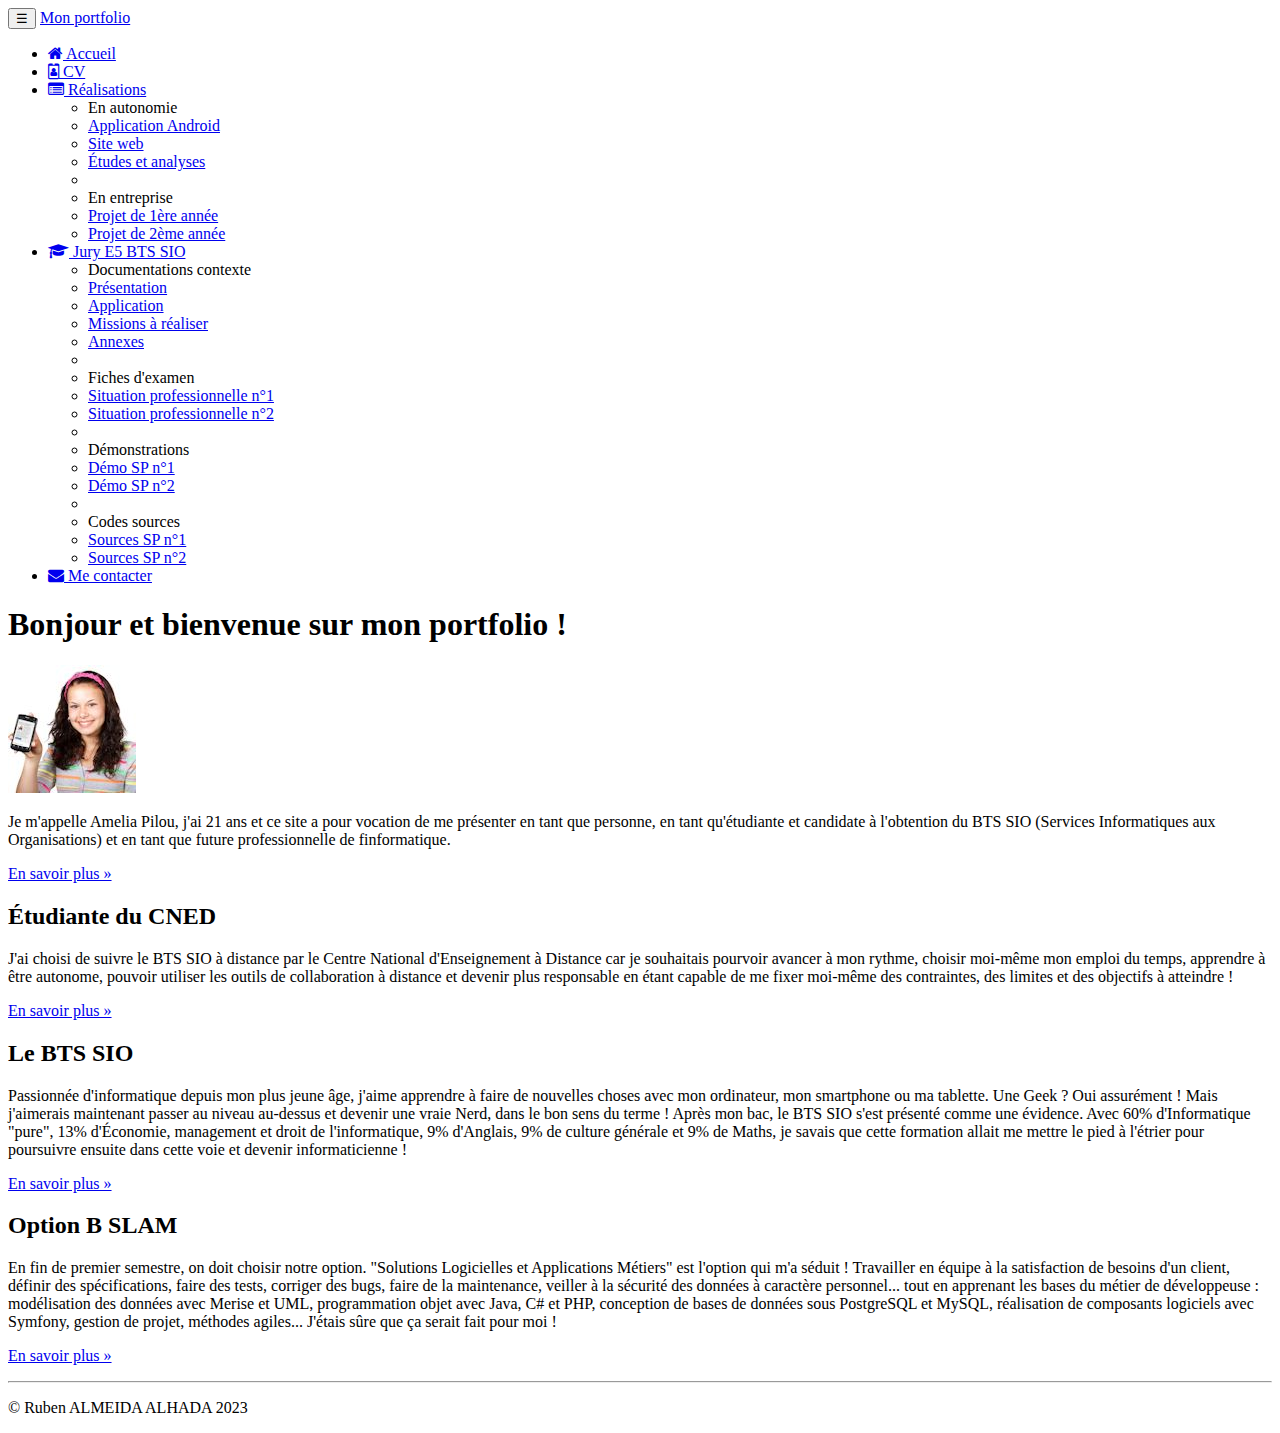
==== index.html @ 6b226055 "Contenue principal de la page Accueil ajouter Task #8 - Ajouter le contenu principal de la page d'Ac" ====
<!doctype html>
<html lang="fr-FR">
    <head>
        <!-- Required meta tags -->
        <meta charset="utf-8">
        <meta name="viewport" content="width=device-width, initial-scale=1, shrink-to-fit=no">
        <meta name="description" content="Portfolio de Ruben ALMEIDA ALHADA - BTS SIO">
        <meta name="author" content =" Ruben ALMEIDA ALHADA">
        <link rel="icon" href="favicon.ico">
        <!-- Bootstrap CSS -->
        <link rel="stylesheet" href="https://cdn.jsdelivr.net/npm/bootstrap@4.6.2/dist/css/bootstrap.min.css" integrity="sha384-xOolHFLEh07PJGoPkLv1IbcEPTNtaed2xpHsD9ESMhqIYd0nLMwNLD69Npy4HI+N" crossorigin="anonymous">
        <link href="https://maxcdn.bootstrapcdn.com/font-awesome/4.7.0/css/font-awesome.min.css" rel="stylesheet">
        <!-- JavaScript-->
        <script src="https://code.jquery.com/jquery-3.4.1.slim.min.js" integrity="sha384-J6qa4849blE2+poT4WnyKhv5vZF5SrPo0iEjwBvKU7imGFAV0wwj1yYfoRSJoZ+n" crossorigin="anonymous"></script>
        <script src="https://cdn.jsdelivr.net/npm/popper.js@1.16.0/dist/umd/popper.min.js" integrity="sha384-Q6E9RHvbIyZFJoft+2mJbHaEWldlvI9IOYy5n3zV9zzTtmI3UksdQRVvoxMfooAo" crossorigin="anonymous"></script>
        <script src="https://cdn.jsdelivr.net/npm/bootstrap@4.4.1/dist/js/bootstrap.min.js" integrity="sha384-wfSDF2E50Y2D1uUdj0O3uMBJnjuUD4Ih7YwaYd1iqfktj0Uod8GCExl3Og8ifwB6" crossorigin="anonymous"></script>
        <title>Portfolio de Ruben ALMEIDA ALHDADA (BTS SIO )</title>
    </head>
    <body>
        <nav class="navbar navbar-dark bg-dark fixed-top navbar-expand-md">
            <div class="container">
                <button type="button" class="navbar-toggler" data-toggle="collapse"
                        data-target="#navbar" aria-controls="navbar">
                    <span class="sr-only">Navigation raccourcie</span>☰
                </button>
                <a class="navbar-brand" href="#">Mon portfolio</a>
                <div id="navbar" class="navbar-collapse collapse">
                    <ul class="nav navbar-nav">

                        <!---------------------------------------------------Bouton Accueil ----------------------------------------------->

                        <li class="active nav-item">
                            <a href="index.html" class="nav-link">
                                <span class="fa fa-home"></span> Accueil
                            </a>
                        </li>

                        <!-------------------------------------------- Bouton "CV" -------------------------------------------------------------------->

                        <li class="nav-item">
                            <a href="pages/cv.html" class="nav-link">
                                <span class="fa fa-id-badge"></span> CV
                            </a>
                        </li>

                        <!---------------------------------------Bouton "Déroulant Réalisation" --------------------------------------------------------->

                        <li class="dropdown nav-item">
                            <a href="#" class="dropdown-toggle nav-link"
                               data-toggle="dropdown" role="button">
                                <span class="fa fa-list-alt"></span> Réalisations <span class="caret"></span>
                            </a>
                            <ul class="dropdown-menu" role="menu">
                                <li role="presentation" class="dropdown-header dropdown-item">
                                    En autonomie</li>
                                <li role="presentation" class="dropdown-item">
                                    <a role="menuitem" href="#">Application Android</a>
                                </li>
                                <li role="presentation" class="dropdown-item">
                                    <a role="menuitem" href="#">Site web</a>
                                </li>
                                <li role="presentation" class="dropdown-item">
                                    <a role="menuitem" href="#">Études et analyses</a>
                                </li>
                                <li role="presentation" class="dropdown-divider"></li>
                                <li role="presentation" class="dropdown-header dropdown-item">
                                    En entreprise</li>
                                <li role="presentation" class="dropdown-item">
                                    <a role="menuitem" href="#">Projet de 1ère année</a>
                                </li>
                                <li role="presentation" class="dropdown-item">
                                    <a role="menuitem" href="#">Projet de 2ème année</a>
                                </li>
                            </ul>
                        </li>

                        <!--------------------------------------------------- Bouton Déroulant "Jury E5 BTS SIO" --------------------------------------------------------------------->

                        <li class="dropdown nav-item">
                            <a href="#" class="dropdown-toggle nav-link"
                               data-toggle="dropdown" role="button">
                                <span class="fa fa-graduation-cap"></span>
                                Jury E5 BTS SIO
                                <span class="caret"></span>
                            </a>
                            <ul class="dropdown-menu" role="menu">
                                <li class="dropdown-header dropdown-item" role="presentation">
                                    Documentations contexte</li>
                                <li role="presentation" class="dropdown-item">
                                    <a role="menuitem" href="#">Présentation</a></li>
                                <li role="presentation" class="dropdown-item">
                                    <a role="menuitem" href="#">Application</a></li>
                                <li role="presentation" class="dropdown-item">
                                    <a role="menuitem" href="#">Missions à réaliser</a></li>
                                <li role="presentation" class="dropdown-item">
                                    <a role="menuitem" href="#">Annexes</a></li>
                                <li role="presentation" class="dropdown-divider"></li>
                                <li role="presentation" class="dropdown-header dropdown-item">
                                    Fiches d'examen</li>
                                <li role="presentation" class="dropdown-item">
                                    <a role="menuitem" href="#">Situation professionnelle n°1</a></li>
                                <li role="presentation" class="dropdown-item">
                                    <a role="menuitem" href="#">Situation professionnelle n°2</a></li>
                                <li role="presentation" class="dropdown-divider"></li>
                                <li role="presentation" class="dropdown-header dropdown-item">
                                    Démonstrations</li>
                                <li role="presentation" class="dropdown-item">
                                    <a role="menuitem" href="#">Démo SP n°1</a></li>
                                <li role="presentation" class="dropdown-item">
                                    <a role="menuitem" href="#">Démo SP n°2</a></li>
                                <li role="presentation" class="dropdown-divider"></li>
                                <li role="presentation" class="dropdown-header dropdown-item">
                                    Codes sources</li>
                                <li role="presentation" class="dropdown-item">
                                    <a role="menuitem" href="#">Sources SP n°1</a></li>
                                <li role="presentation" class="dropdown-item">
                                    <a role="menuitem" href="#">Sources SP n°2</a></li>
                            </ul>
                        </li>

                        <!-- Bouton "Contact" -->

                        <li class="nav-item">
                            <a href="#" class="nav-link"><span class="fa fa-envelope"></span>
                                Me contacter
                            </a>
                        </li>
                    </ul>
                </div>
            </div>
        </nav>

        <!------------------------------------------------ Contenu principal ------------------------------------------------>
        
        <div class="jumbotron">
            <h1>Bonjour et bienvenue sur mon portfolio ! </h1> 
            <div class="row">
                <div class="col-lg-1">
                    <img src="images/AmeliaPilou.jpg" class="img-thumbnail" alt="Photo de Amélia Pilou souriant tenant un teléphone dans sa main droite en regardant la caméra"> 
                </div>
                <div class="col-lg-7">
                    <p>Je m'appelle Amelia Pilou, j'ai 21 ans et ce site a pour vocation de me présenter en tant que personne, en
                        tant qu'étudiante et candidate à l'obtention du BTS SIO (Services Informatiques aux Organisations) et en tant
                        que future professionnelle de finformatique.
                    </p>
                    <p><a class="btn btn-primary" href="#" target="_blank"
                          role="button">En savoir plus »</a>
                    </p>
                </div>
                <div class="col-lg-4">

                </div>
            </div>
        </div>   

        <!------------------------------------------------------------ Pied de page  ------------------------------------------------------------------------------------------------->

        <footer>
            <div class="container">
                <div class="row">
                    <div class="col-lg-4">
                        <h2>Étudiante du CNED</h2>
                        <p>J'ai choisi de suivre le BTS SIO à distance par le Centre National
                            d'Enseignement à Distance car je souhaitais pourvoir avancer à mon rythme,
                            choisir moi-même mon emploi du temps, apprendre à être autonome, pouvoir
                            utiliser les outils de collaboration à distance et devenir plus responsable en
                            étant capable de me fixer moi-même des contraintes, des limites et des
                            objectifs à atteindre !
                        </p>
                        <p><a class="btn btn-secondary" href="http://www.cned.fr" target="_blank"
                              role="button">En savoir plus »</a>
                        </p>
                    </div>
                    <div class="col-lg-4">
                        <h2>Le BTS SIO</h2>
                        <p>Passionnée d'informatique depuis mon plus jeune âge, j'aime apprendre à faire
                            de nouvelles choses avec mon ordinateur, mon smartphone ou ma tablette. Une
                            Geek ? Oui assurément ! Mais j'aimerais maintenant passer au niveau au-dessus
                            et devenir une vraie Nerd, dans le bon sens du terme ! Après mon bac, le BTS
                            SIO s'est présenté comme une évidence. Avec 60% d'Informatique "pure", 13%
                            d'Économie, management et droit de l'informatique, 9% d'Anglais, 9% de culture
                            générale et 9% de Maths, je savais que cette formation allait me mettre le
                            pied à l'étrier pour poursuivre ensuite dans cette voie et devenir
                            informaticienne !
                        </p>
                        <p><a class="btn btn-secondary" href="https://fr.wikipedia.org/wiki/Brevet_de_technicien_supérieur_-_Services_informatiques_aux_organisations" target="_blank" 
                              role="button">En savoir plus »</a>
                        </p>
                    </div>
                    <div class="col-lg-4">
                        <h2>Option B SLAM</h2>
                        <p>En fin de premier semestre, on doit choisir notre option. "Solutions
                            Logicielles et Applications Métiers" est l'option qui m'a séduit&nbsp;!
                            Travailler en équipe à la satisfaction de besoins d'un client, définir des
                            spécifications, faire des tests, corriger des bugs, faire de la maintenance,
                            veiller à la sécurité des données à caractère personnel... tout en apprenant
                            les bases du métier de développeuse : modélisation des données
                            avec Merise et UML, programmation objet avec Java, C# et PHP, conception
                            de bases de données sous PostgreSQL et MySQL, réalisation de
                            composants logiciels avec Symfony, gestion de projet, méthodes agiles...
                            J'étais sûre que ça serait fait pour moi !
                        </p>
                        <p><a class="btn btn-secondary" href="https://www.onisep.fr/Ressources/Univers-Formation/Formations/Post-bac/bts-services-informatiques-aux-organisations-option-b-solutions-logicielles-et-applications-metiers" target="_blank" 
                              role="button">En savoir plus »</a>
                        </p>
                    </div>
                </div>

                <hr>
                <p class="text-center" id="copyright">© Ruben ALMEIDA ALHADA 2023</p>
            </div>
        </footer>
    </body>
</html>
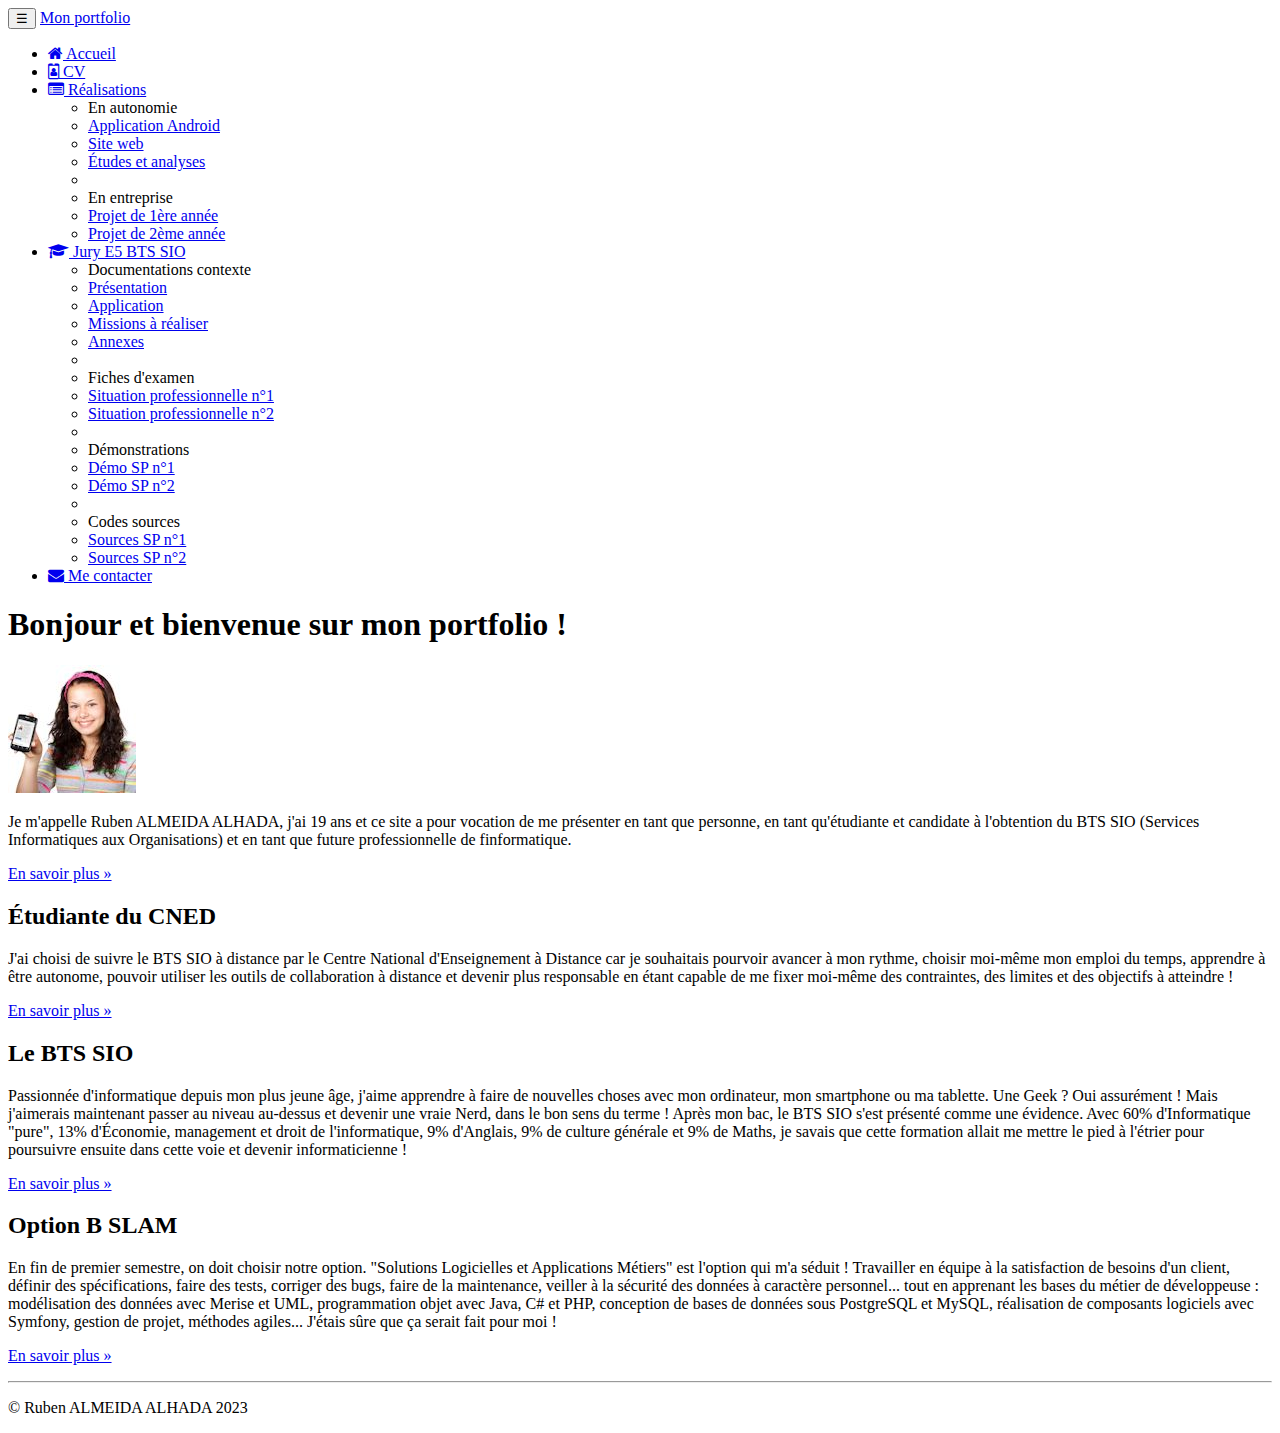
==== commit cdeb7086: "Index.html fixed test" ====
--- a/index.html
+++ b/index.html
@@ -1,4 +1,4 @@
-<!doctype html>
+<!DOCTYPE html>
 <html lang="fr-FR">
     <head>
         <!-- Required meta tags -->
@@ -54,7 +54,7 @@
                                 <li role="presentation" class="dropdown-header dropdown-item">
                                     En autonomie</li>
                                 <li role="presentation" class="dropdown-item">
-                                    <a role="menuitem" href="#">Application Android</a>
+                                    <a role="menuitem" href="pages/appliandroid.html">Application Android</a>
                                 </li>
                                 <li role="presentation" class="dropdown-item">
                                     <a role="menuitem" href="#">Site web</a>
@@ -139,7 +139,7 @@
                     <img src="images/AmeliaPilou.jpg" class="img-thumbnail" alt="Photo de Amélia Pilou souriant tenant un teléphone dans sa main droite en regardant la caméra"> 
                 </div>
                 <div class="col-lg-7">
-                    <p>Je m'appelle Amelia Pilou, j'ai 21 ans et ce site a pour vocation de me présenter en tant que personne, en
+                    <p>Je m'appelle Ruben ALMEIDA ALHADA, j'ai 19 ans et ce site a pour vocation de me présenter en tant que personne, en
                         tant qu'étudiante et candidate à l'obtention du BTS SIO (Services Informatiques aux Organisations) et en tant
                         que future professionnelle de finformatique.
                     </p>
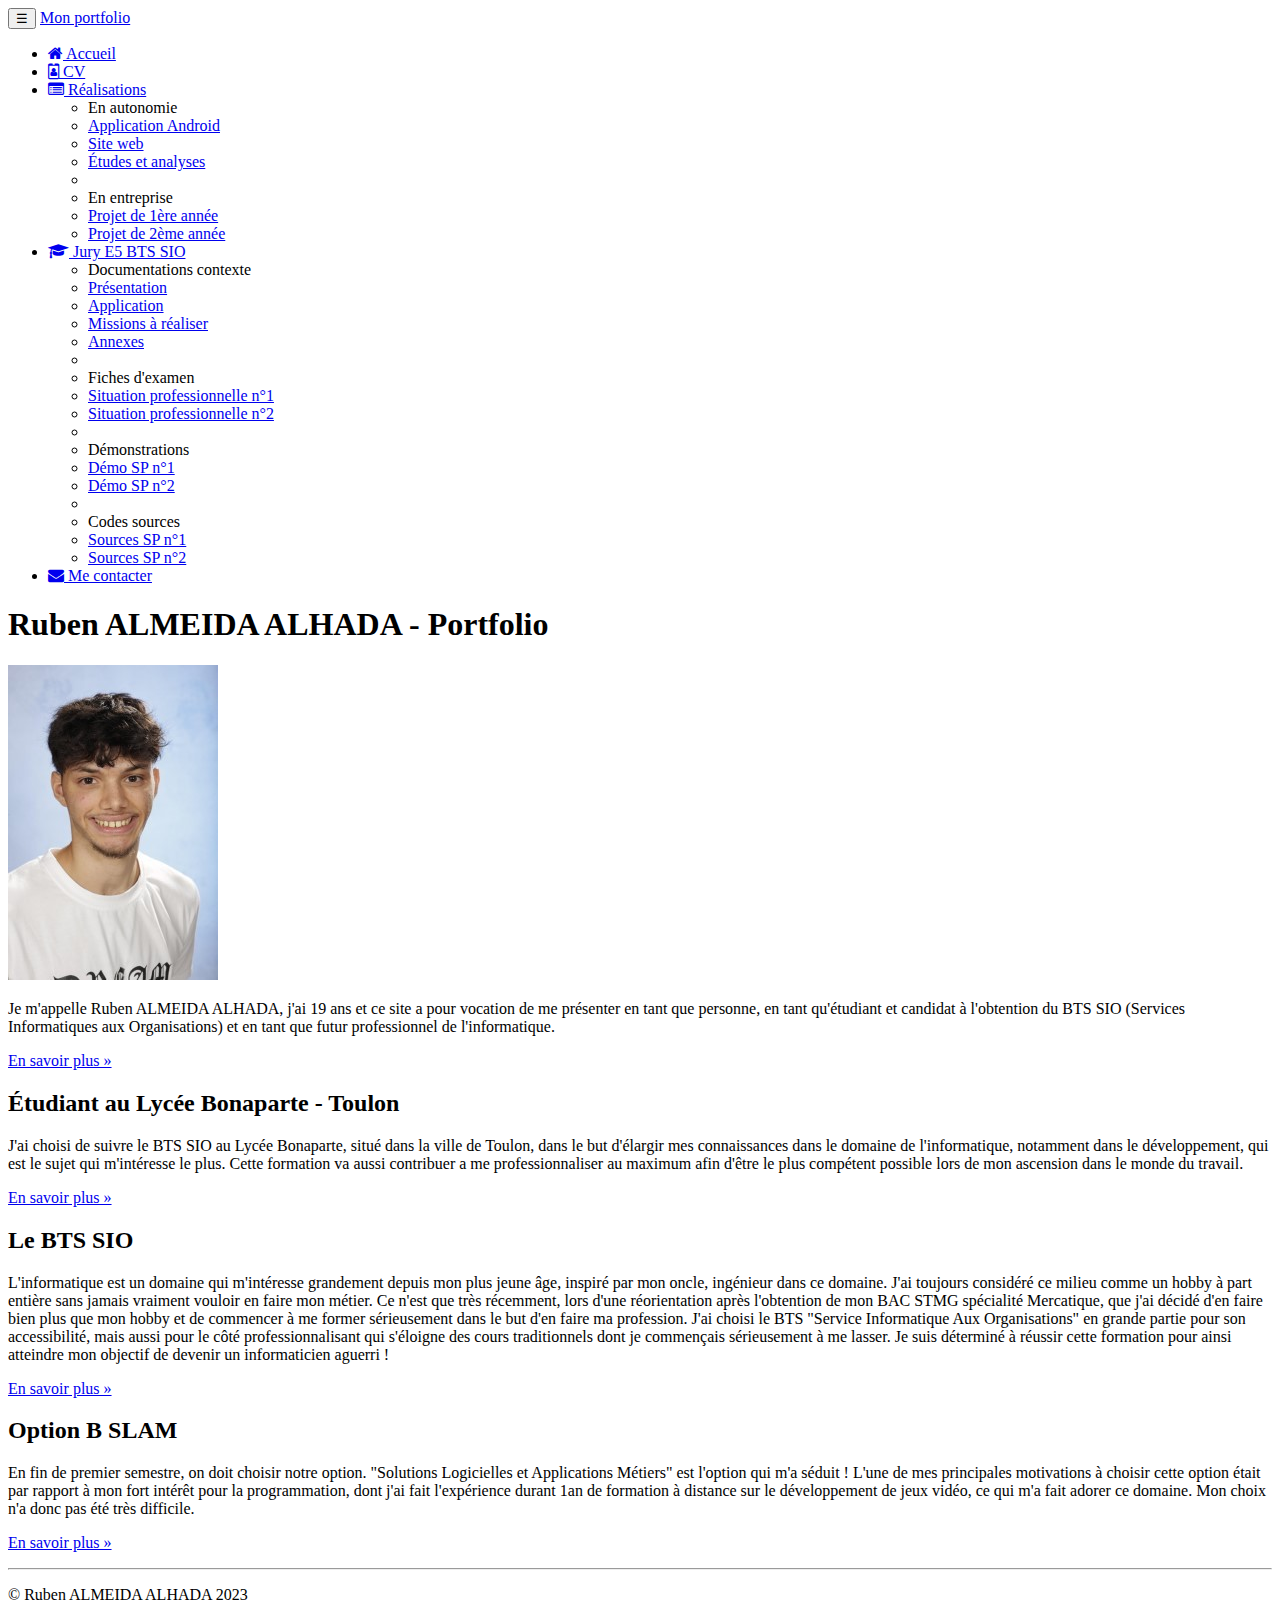
==== commit e2098582: "Adaptation de la page index + rajout de la photo dans index et cv" ====
--- a/index.html
+++ b/index.html
@@ -131,17 +131,17 @@
         </nav>
 
         <!------------------------------------------------ Contenu principal ------------------------------------------------>
-        
+
         <div class="jumbotron">
-            <h1>Bonjour et bienvenue sur mon portfolio ! </h1> 
+            <h1>Ruben ALMEIDA ALHADA - Portfolio </h1> 
             <div class="row">
                 <div class="col-lg-1">
-                    <img src="images/AmeliaPilou.jpg" class="img-thumbnail" alt="Photo de Amélia Pilou souriant tenant un teléphone dans sa main droite en regardant la caméra"> 
+                    <img src="images/ruben.jpg" class="img-thumbnail" alt="Photo de Ruben ALMEIDA ALHADA souriant"> 
                 </div>
                 <div class="col-lg-7">
                     <p>Je m'appelle Ruben ALMEIDA ALHADA, j'ai 19 ans et ce site a pour vocation de me présenter en tant que personne, en
-                        tant qu'étudiante et candidate à l'obtention du BTS SIO (Services Informatiques aux Organisations) et en tant
-                        que future professionnelle de finformatique.
+                        tant qu'étudiant et candidat à l'obtention du BTS SIO (Services Informatiques aux Organisations) et en tant
+                        que futur professionnel de l'informatique.
                     </p>
                     <p><a class="btn btn-primary" href="#" target="_blank"
                           role="button">En savoir plus »</a>
@@ -159,29 +159,28 @@
             <div class="container">
                 <div class="row">
                     <div class="col-lg-4">
-                        <h2>Étudiante du CNED</h2>
-                        <p>J'ai choisi de suivre le BTS SIO à distance par le Centre National
-                            d'Enseignement à Distance car je souhaitais pourvoir avancer à mon rythme,
-                            choisir moi-même mon emploi du temps, apprendre à être autonome, pouvoir
-                            utiliser les outils de collaboration à distance et devenir plus responsable en
-                            étant capable de me fixer moi-même des contraintes, des limites et des
-                            objectifs à atteindre !
-                        </p>
-                        <p><a class="btn btn-secondary" href="http://www.cned.fr" target="_blank"
+                        <h2>Étudiant au Lycée Bonaparte - Toulon</h2>
+                        <p>J'ai choisi de suivre le BTS SIO au Lycée Bonaparte, situé dans la ville de Toulon, 
+                            dans le but d'élargir mes connaissances dans le domaine de l'informatique, 
+                            notamment dans le développement, qui est le sujet qui m'intéresse le plus.
+                            Cette formation va aussi contribuer a me professionnaliser au maximum 
+                            afin d'être le plus compétent possible lors de mon ascension dans le monde du travail.
+
+                        </p>
+                        <p><a class="btn btn-secondary" href="https://bts-sio.lyc-bonaparte.fr/" target="_blank"
                               role="button">En savoir plus »</a>
                         </p>
                     </div>
                     <div class="col-lg-4">
                         <h2>Le BTS SIO</h2>
-                        <p>Passionnée d'informatique depuis mon plus jeune âge, j'aime apprendre à faire
-                            de nouvelles choses avec mon ordinateur, mon smartphone ou ma tablette. Une
-                            Geek ? Oui assurément ! Mais j'aimerais maintenant passer au niveau au-dessus
-                            et devenir une vraie Nerd, dans le bon sens du terme ! Après mon bac, le BTS
-                            SIO s'est présenté comme une évidence. Avec 60% d'Informatique "pure", 13%
-                            d'Économie, management et droit de l'informatique, 9% d'Anglais, 9% de culture
-                            générale et 9% de Maths, je savais que cette formation allait me mettre le
-                            pied à l'étrier pour poursuivre ensuite dans cette voie et devenir
-                            informaticienne !
+                        <p>L'informatique est un domaine qui m'intéresse grandement depuis mon plus jeune âge, 
+                           inspiré par mon oncle, ingénieur dans ce domaine. J'ai toujours considéré ce milieu comme un hobby 
+                           à part entière sans jamais vraiment vouloir en faire mon métier. Ce n'est que très récemment, lors d'une réorientation 
+                           après l'obtention de mon BAC STMG spécialité Mercatique, que j'ai décidé d'en faire bien plus que mon hobby et de commencer 
+                           à me former sérieusement dans le but d'en faire ma profession. J'ai choisi le BTS "Service Informatique Aux Organisations" en 
+                           grande partie pour son accessibilité, mais aussi pour le côté professionnalisant qui s'éloigne des cours traditionnels dont je 
+                           commençais sérieusement à me lasser. Je suis déterminé à réussir cette formation pour ainsi atteindre mon objectif de devenir un informaticien
+                           aguerri !
                         </p>
                         <p><a class="btn btn-secondary" href="https://fr.wikipedia.org/wiki/Brevet_de_technicien_supérieur_-_Services_informatiques_aux_organisations" target="_blank" 
                               role="button">En savoir plus »</a>
@@ -189,16 +188,12 @@
                     </div>
                     <div class="col-lg-4">
                         <h2>Option B SLAM</h2>
-                        <p>En fin de premier semestre, on doit choisir notre option. "Solutions
+                        <p> En fin de premier semestre, on doit choisir notre option. "Solutions 
                             Logicielles et Applications Métiers" est l'option qui m'a séduit&nbsp;!
-                            Travailler en équipe à la satisfaction de besoins d'un client, définir des
-                            spécifications, faire des tests, corriger des bugs, faire de la maintenance,
-                            veiller à la sécurité des données à caractère personnel... tout en apprenant
-                            les bases du métier de développeuse : modélisation des données
-                            avec Merise et UML, programmation objet avec Java, C# et PHP, conception
-                            de bases de données sous PostgreSQL et MySQL, réalisation de
-                            composants logiciels avec Symfony, gestion de projet, méthodes agiles...
-                            J'étais sûre que ça serait fait pour moi !
+                            L'une de mes principales motivations à choisir cette option était par rapport 
+                            à mon fort intérêt pour la programmation, dont j'ai fait l'expérience durant 1an de 
+                            formation à distance sur le développement de jeux vidéo, ce qui m'a fait adorer ce domaine. 
+                            Mon choix n'a donc pas été très difficile.
                         </p>
                         <p><a class="btn btn-secondary" href="https://www.onisep.fr/Ressources/Univers-Formation/Formations/Post-bac/bts-services-informatiques-aux-organisations-option-b-solutions-logicielles-et-applications-metiers" target="_blank" 
                               role="button">En savoir plus »</a>
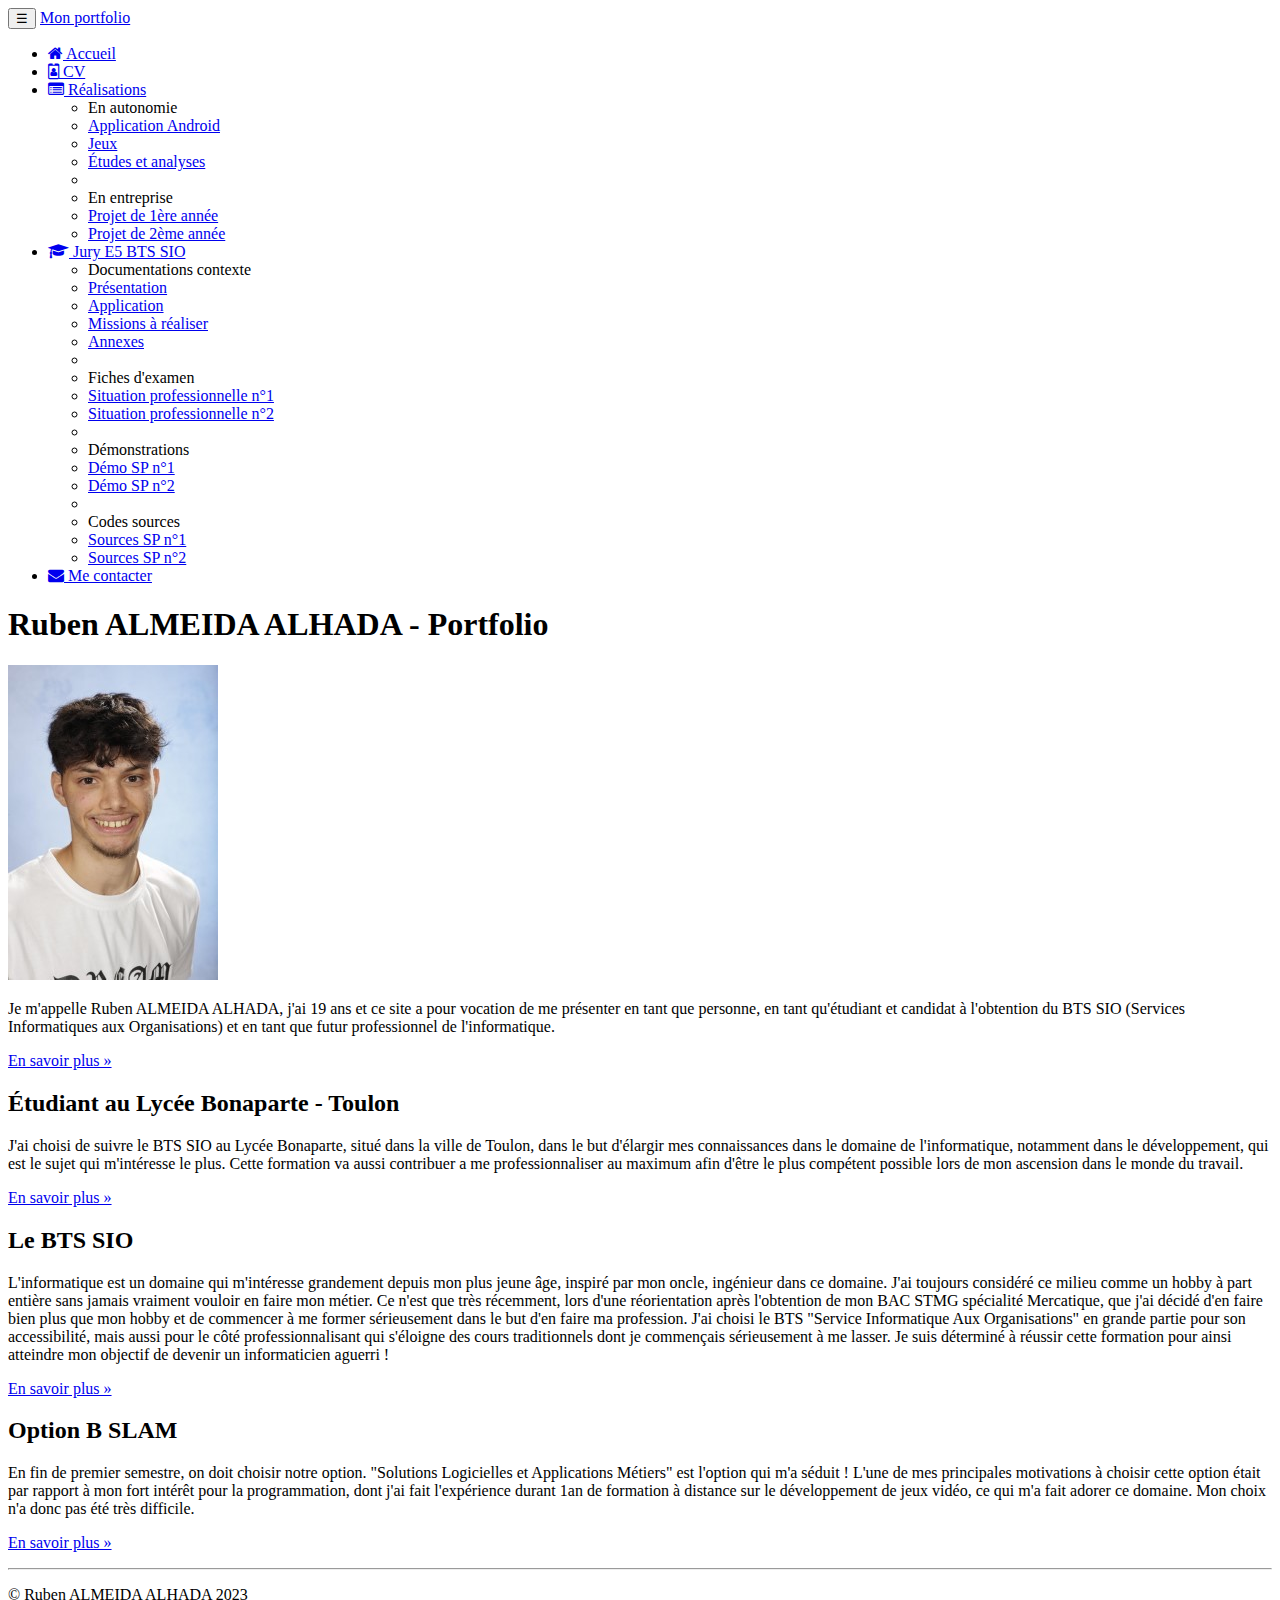
==== commit 2fff6aaa: "test" ====
--- a/index.html
+++ b/index.html
@@ -23,7 +23,7 @@
                         data-target="#navbar" aria-controls="navbar">
                     <span class="sr-only">Navigation raccourcie</span>☰
                 </button>
-                <a class="navbar-brand" href="#">Mon portfolio</a>
+                <a class="navbar-brand" href="index.html">Mon portfolio</a>
                 <div id="navbar" class="navbar-collapse collapse">
                     <ul class="nav navbar-nav">
 
@@ -57,7 +57,7 @@
                                     <a role="menuitem" href="pages/appliandroid.html">Application Android</a>
                                 </li>
                                 <li role="presentation" class="dropdown-item">
-                                    <a role="menuitem" href="#">Site web</a>
+                                    <a role="menuitem" href="pages/jeux.html">Jeux</a>
                                 </li>
                                 <li role="presentation" class="dropdown-item">
                                     <a role="menuitem" href="#">Études et analyses</a>
@@ -130,7 +130,7 @@
             </div>
         </nav>
 
-        <!------------------------------------------------ Contenu principal ------------------------------------------------>
+        <!------------------------------------------------ Contenu principal ------------------------------------------------->
 
         <div class="jumbotron">
             <h1>Ruben ALMEIDA ALHADA - Portfolio </h1> 
@@ -174,13 +174,13 @@
                     <div class="col-lg-4">
                         <h2>Le BTS SIO</h2>
                         <p>L'informatique est un domaine qui m'intéresse grandement depuis mon plus jeune âge, 
-                           inspiré par mon oncle, ingénieur dans ce domaine. J'ai toujours considéré ce milieu comme un hobby 
-                           à part entière sans jamais vraiment vouloir en faire mon métier. Ce n'est que très récemment, lors d'une réorientation 
-                           après l'obtention de mon BAC STMG spécialité Mercatique, que j'ai décidé d'en faire bien plus que mon hobby et de commencer 
-                           à me former sérieusement dans le but d'en faire ma profession. J'ai choisi le BTS "Service Informatique Aux Organisations" en 
-                           grande partie pour son accessibilité, mais aussi pour le côté professionnalisant qui s'éloigne des cours traditionnels dont je 
-                           commençais sérieusement à me lasser. Je suis déterminé à réussir cette formation pour ainsi atteindre mon objectif de devenir un informaticien
-                           aguerri !
+                            inspiré par mon oncle, ingénieur dans ce domaine. J'ai toujours considéré ce milieu comme un hobby 
+                            à part entière sans jamais vraiment vouloir en faire mon métier. Ce n'est que très récemment, lors d'une réorientation 
+                            après l'obtention de mon BAC STMG spécialité Mercatique, que j'ai décidé d'en faire bien plus que mon hobby et de commencer 
+                            à me former sérieusement dans le but d'en faire ma profession. J'ai choisi le BTS "Service Informatique Aux Organisations" en 
+                            grande partie pour son accessibilité, mais aussi pour le côté professionnalisant qui s'éloigne des cours traditionnels dont je 
+                            commençais sérieusement à me lasser. Je suis déterminé à réussir cette formation pour ainsi atteindre mon objectif de devenir un informaticien
+                            aguerri !
                         </p>
                         <p><a class="btn btn-secondary" href="https://fr.wikipedia.org/wiki/Brevet_de_technicien_supérieur_-_Services_informatiques_aux_organisations" target="_blank" 
                               role="button">En savoir plus »</a>
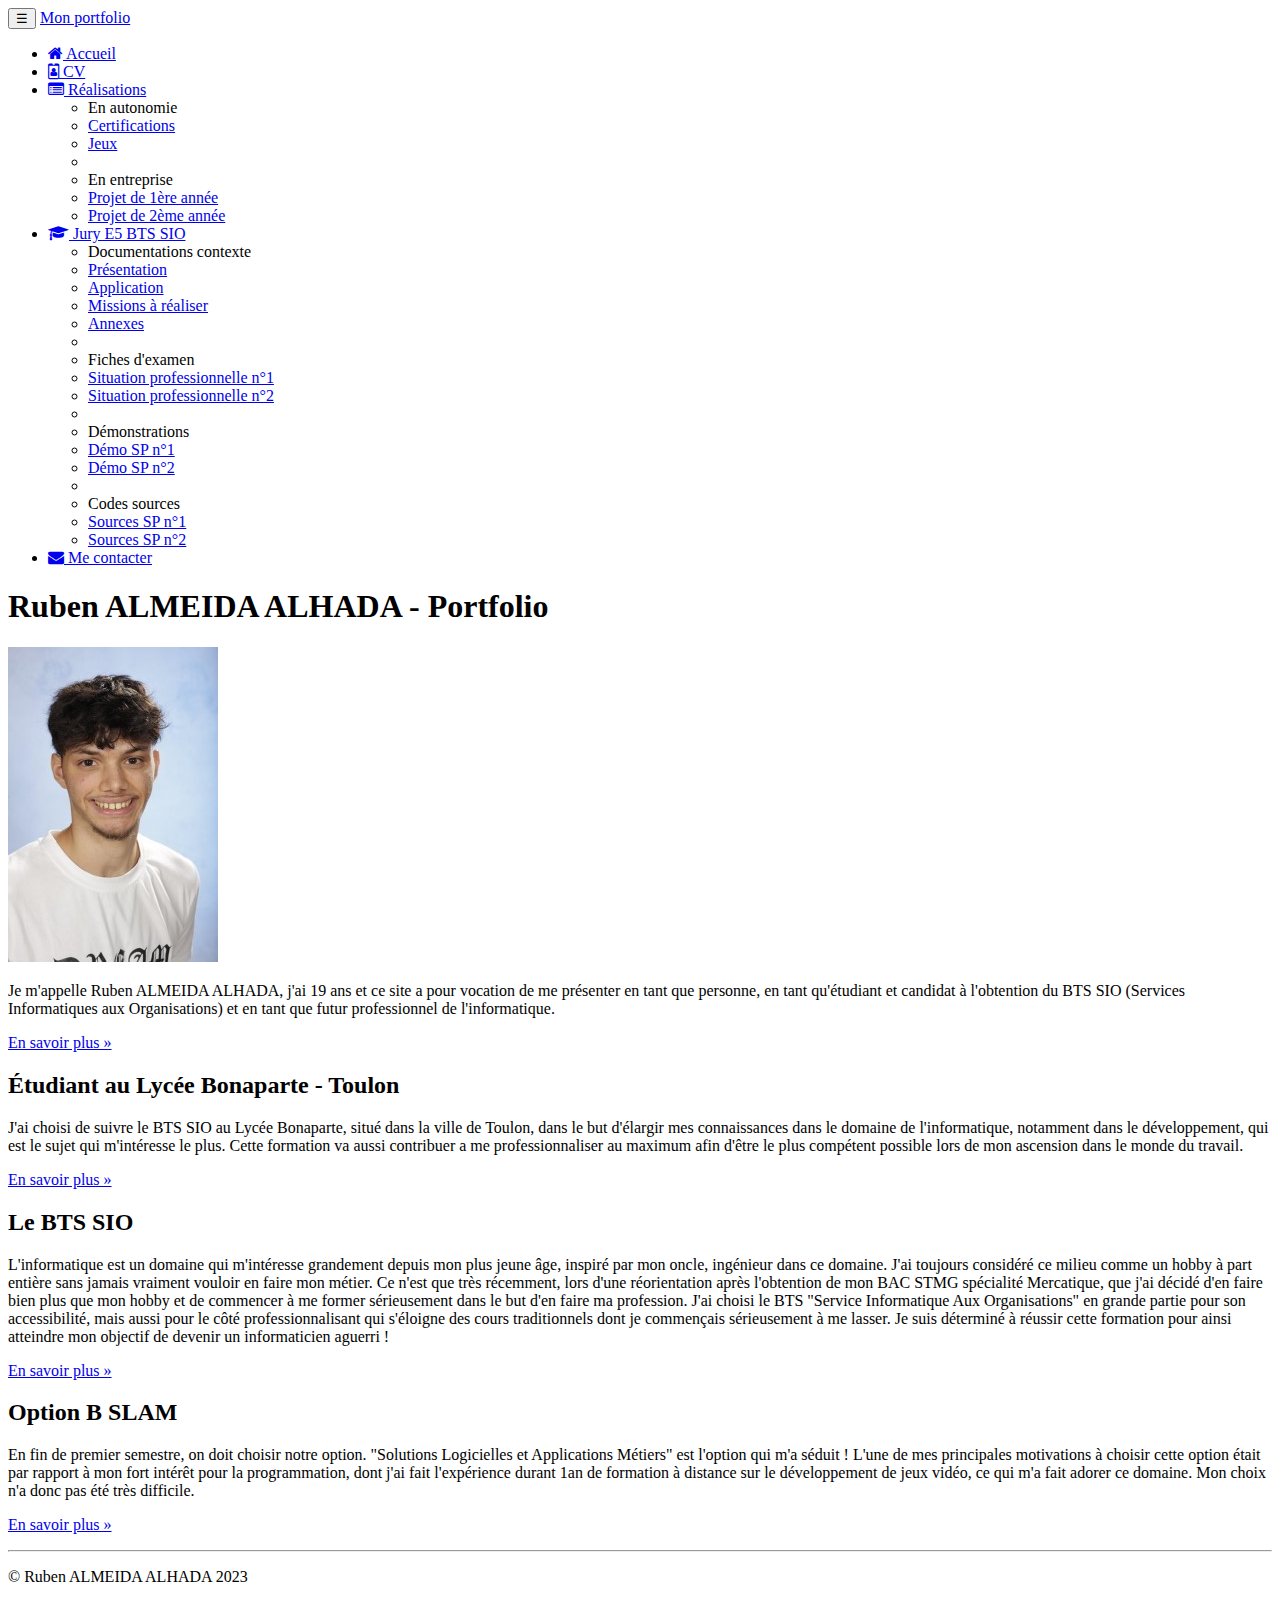
==== commit 6903b5ed: "Page Certfication et projet 1er anee finis" ====
--- a/index.html
+++ b/index.html
@@ -54,19 +54,16 @@
                                 <li role="presentation" class="dropdown-header dropdown-item">
                                     En autonomie</li>
                                 <li role="presentation" class="dropdown-item">
-                                    <a role="menuitem" href="pages/appliandroid.html">Application Android</a>
+                                    <a role="menuitem" href="pages/certif.html">Certifications</a>
                                 </li>
                                 <li role="presentation" class="dropdown-item">
                                     <a role="menuitem" href="pages/jeux.html">Jeux</a>
                                 </li>
-                                <li role="presentation" class="dropdown-item">
-                                    <a role="menuitem" href="#">Études et analyses</a>
-                                </li>
                                 <li role="presentation" class="dropdown-divider"></li>
                                 <li role="presentation" class="dropdown-header dropdown-item">
                                     En entreprise</li>
                                 <li role="presentation" class="dropdown-item">
-                                    <a role="menuitem" href="#">Projet de 1ère année</a>
+                                    <a role="menuitem" href="pages/preannee.html">Projet de 1ère année</a>
                                 </li>
                                 <li role="presentation" class="dropdown-item">
                                     <a role="menuitem" href="#">Projet de 2ème année</a>
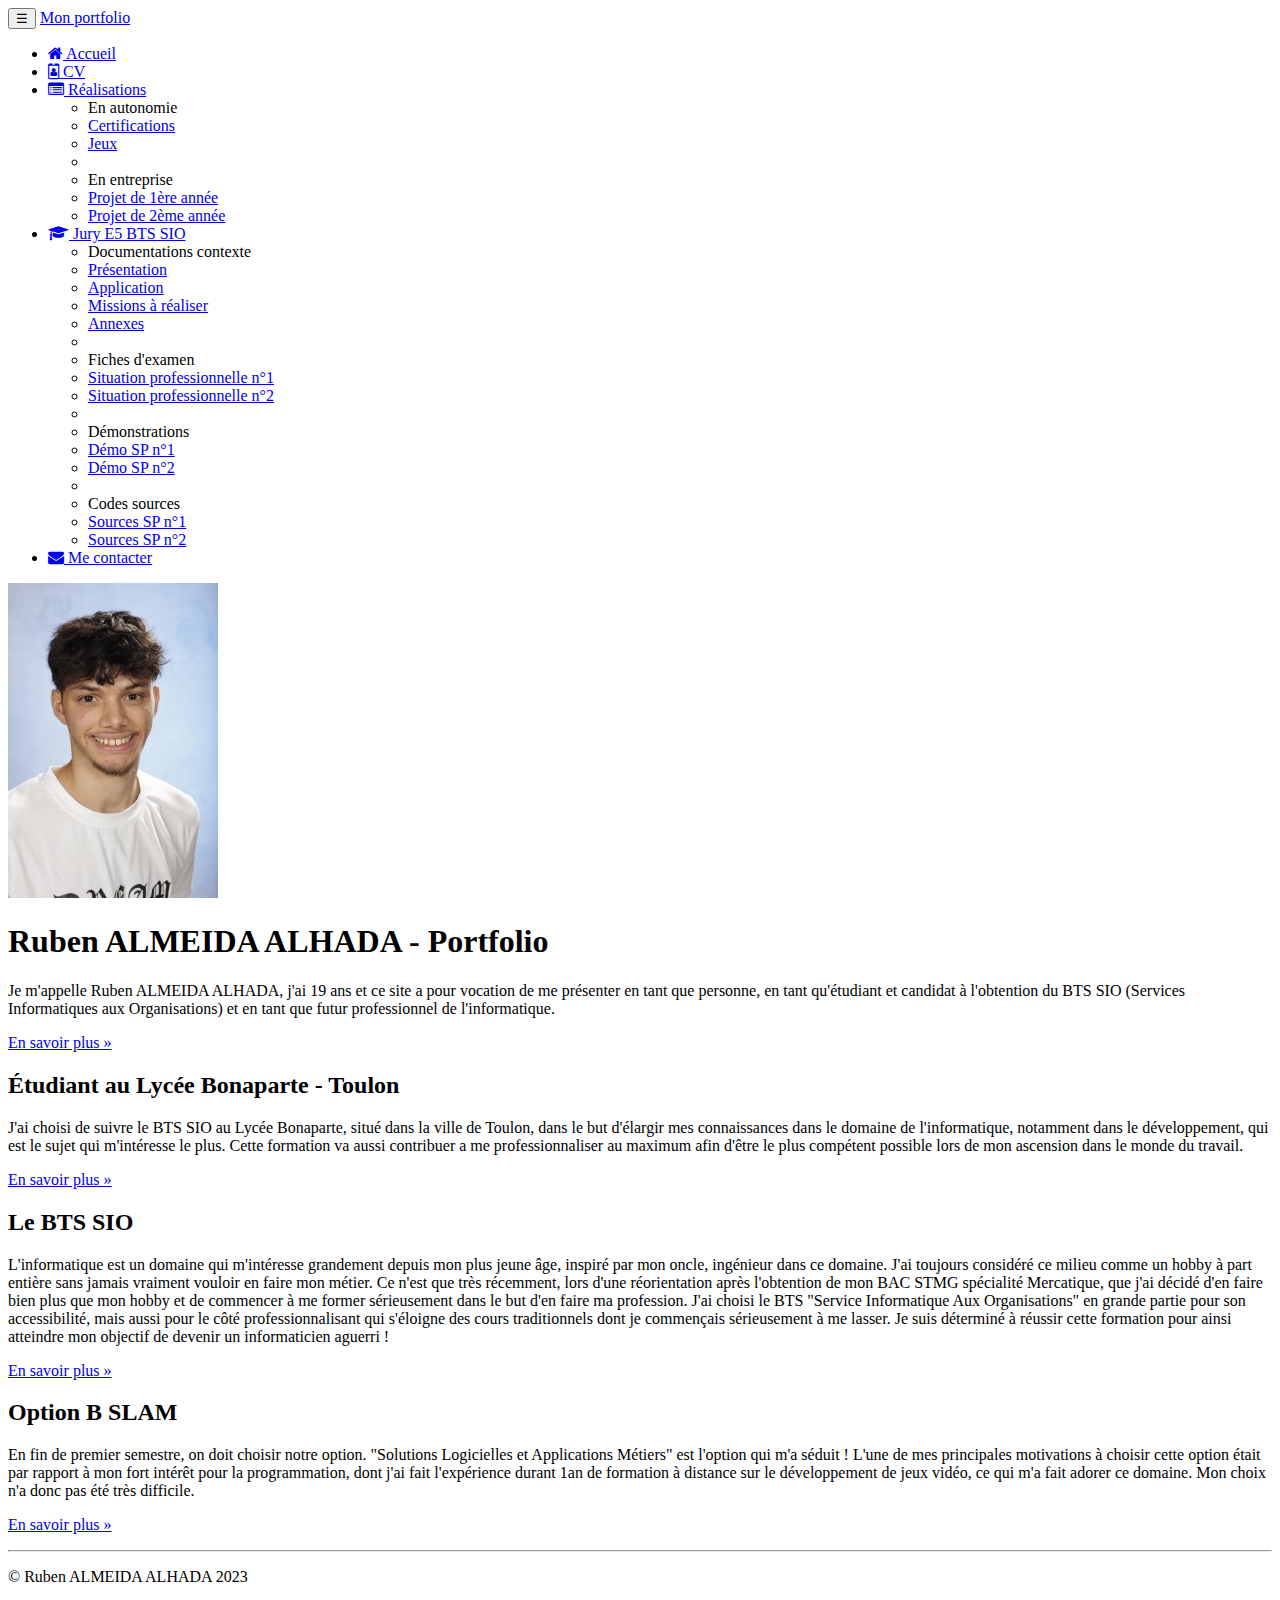
==== commit 91718035: "Fix de l'alignement de la préésentation avec le footer et la navbar" ====
--- a/index.html
+++ b/index.html
@@ -1,26 +1,35 @@
 <!DOCTYPE html>
 <html lang="fr-FR">
+
     <head>
         <!-- Required meta tags -->
         <meta charset="utf-8">
         <meta name="viewport" content="width=device-width, initial-scale=1, shrink-to-fit=no">
         <meta name="description" content="Portfolio de Ruben ALMEIDA ALHADA - BTS SIO">
-        <meta name="author" content =" Ruben ALMEIDA ALHADA">
+        <meta name="author" content=" Ruben ALMEIDA ALHADA">
         <link rel="icon" href="favicon.ico">
         <!-- Bootstrap CSS -->
-        <link rel="stylesheet" href="https://cdn.jsdelivr.net/npm/bootstrap@4.6.2/dist/css/bootstrap.min.css" integrity="sha384-xOolHFLEh07PJGoPkLv1IbcEPTNtaed2xpHsD9ESMhqIYd0nLMwNLD69Npy4HI+N" crossorigin="anonymous">
+        <link rel="stylesheet" href="https://cdn.jsdelivr.net/npm/bootstrap@4.6.2/dist/css/bootstrap.min.css"
+            integrity="sha384-xOolHFLEh07PJGoPkLv1IbcEPTNtaed2xpHsD9ESMhqIYd0nLMwNLD69Npy4HI+N" crossorigin="anonymous">
         <link href="https://maxcdn.bootstrapcdn.com/font-awesome/4.7.0/css/font-awesome.min.css" rel="stylesheet">
         <!-- JavaScript-->
-        <script src="https://code.jquery.com/jquery-3.4.1.slim.min.js" integrity="sha384-J6qa4849blE2+poT4WnyKhv5vZF5SrPo0iEjwBvKU7imGFAV0wwj1yYfoRSJoZ+n" crossorigin="anonymous"></script>
-        <script src="https://cdn.jsdelivr.net/npm/popper.js@1.16.0/dist/umd/popper.min.js" integrity="sha384-Q6E9RHvbIyZFJoft+2mJbHaEWldlvI9IOYy5n3zV9zzTtmI3UksdQRVvoxMfooAo" crossorigin="anonymous"></script>
-        <script src="https://cdn.jsdelivr.net/npm/bootstrap@4.4.1/dist/js/bootstrap.min.js" integrity="sha384-wfSDF2E50Y2D1uUdj0O3uMBJnjuUD4Ih7YwaYd1iqfktj0Uod8GCExl3Og8ifwB6" crossorigin="anonymous"></script>
+        <script src="https://code.jquery.com/jquery-3.4.1.slim.min.js"
+            integrity="sha384-J6qa4849blE2+poT4WnyKhv5vZF5SrPo0iEjwBvKU7imGFAV0wwj1yYfoRSJoZ+n"
+            crossorigin="anonymous"></script>
+        <script src="https://cdn.jsdelivr.net/npm/popper.js@1.16.0/dist/umd/popper.min.js"
+            integrity="sha384-Q6E9RHvbIyZFJoft+2mJbHaEWldlvI9IOYy5n3zV9zzTtmI3UksdQRVvoxMfooAo"
+            crossorigin="anonymous"></script>
+        <script src="https://cdn.jsdelivr.net/npm/bootstrap@4.4.1/dist/js/bootstrap.min.js"
+            integrity="sha384-wfSDF2E50Y2D1uUdj0O3uMBJnjuUD4Ih7YwaYd1iqfktj0Uod8GCExl3Og8ifwB6"
+            crossorigin="anonymous"></script>
         <title>Portfolio de Ruben ALMEIDA ALHDADA (BTS SIO )</title>
     </head>
+
     <body>
         <nav class="navbar navbar-dark bg-dark fixed-top navbar-expand-md">
             <div class="container">
-                <button type="button" class="navbar-toggler" data-toggle="collapse"
-                        data-target="#navbar" aria-controls="navbar">
+                <button type="button" class="navbar-toggler" data-toggle="collapse" data-target="#navbar"
+                    aria-controls="navbar">
                     <span class="sr-only">Navigation raccourcie</span>☰
                 </button>
                 <a class="navbar-brand" href="index.html">Mon portfolio</a>
@@ -46,8 +55,7 @@
                         <!---------------------------------------Bouton "Déroulant Réalisation" --------------------------------------------------------->
 
                         <li class="dropdown nav-item">
-                            <a href="#" class="dropdown-toggle nav-link"
-                               data-toggle="dropdown" role="button">
+                            <a href="#" class="dropdown-toggle nav-link" data-toggle="dropdown" role="button">
                                 <span class="fa fa-list-alt"></span> Réalisations <span class="caret"></span>
                             </a>
                             <ul class="dropdown-menu" role="menu">
@@ -74,8 +82,7 @@
                         <!--------------------------------------------------- Bouton Déroulant "Jury E5 BTS SIO" --------------------------------------------------------------------->
 
                         <li class="dropdown nav-item">
-                            <a href="#" class="dropdown-toggle nav-link"
-                               data-toggle="dropdown" role="button">
+                            <a href="#" class="dropdown-toggle nav-link" data-toggle="dropdown" role="button">
                                 <span class="fa fa-graduation-cap"></span>
                                 Jury E5 BTS SIO
                                 <span class="caret"></span>
@@ -84,34 +91,44 @@
                                 <li class="dropdown-header dropdown-item" role="presentation">
                                     Documentations contexte</li>
                                 <li role="presentation" class="dropdown-item">
-                                    <a role="menuitem" href="#">Présentation</a></li>
-                                <li role="presentation" class="dropdown-item">
-                                    <a role="menuitem" href="#">Application</a></li>
-                                <li role="presentation" class="dropdown-item">
-                                    <a role="menuitem" href="#">Missions à réaliser</a></li>
-                                <li role="presentation" class="dropdown-item">
-                                    <a role="menuitem" href="#">Annexes</a></li>
+                                    <a role="menuitem" href="#">Présentation</a>
+                                </li>
+                                <li role="presentation" class="dropdown-item">
+                                    <a role="menuitem" href="#">Application</a>
+                                </li>
+                                <li role="presentation" class="dropdown-item">
+                                    <a role="menuitem" href="#">Missions à réaliser</a>
+                                </li>
+                                <li role="presentation" class="dropdown-item">
+                                    <a role="menuitem" href="#">Annexes</a>
+                                </li>
                                 <li role="presentation" class="dropdown-divider"></li>
                                 <li role="presentation" class="dropdown-header dropdown-item">
                                     Fiches d'examen</li>
                                 <li role="presentation" class="dropdown-item">
-                                    <a role="menuitem" href="#">Situation professionnelle n°1</a></li>
-                                <li role="presentation" class="dropdown-item">
-                                    <a role="menuitem" href="#">Situation professionnelle n°2</a></li>
+                                    <a role="menuitem" href="#">Situation professionnelle n°1</a>
+                                </li>
+                                <li role="presentation" class="dropdown-item">
+                                    <a role="menuitem" href="#">Situation professionnelle n°2</a>
+                                </li>
                                 <li role="presentation" class="dropdown-divider"></li>
                                 <li role="presentation" class="dropdown-header dropdown-item">
                                     Démonstrations</li>
                                 <li role="presentation" class="dropdown-item">
-                                    <a role="menuitem" href="#">Démo SP n°1</a></li>
-                                <li role="presentation" class="dropdown-item">
-                                    <a role="menuitem" href="#">Démo SP n°2</a></li>
+                                    <a role="menuitem" href="#">Démo SP n°1</a>
+                                </li>
+                                <li role="presentation" class="dropdown-item">
+                                    <a role="menuitem" href="#">Démo SP n°2</a>
+                                </li>
                                 <li role="presentation" class="dropdown-divider"></li>
                                 <li role="presentation" class="dropdown-header dropdown-item">
                                     Codes sources</li>
                                 <li role="presentation" class="dropdown-item">
-                                    <a role="menuitem" href="#">Sources SP n°1</a></li>
-                                <li role="presentation" class="dropdown-item">
-                                    <a role="menuitem" href="#">Sources SP n°2</a></li>
+                                    <a role="menuitem" href="#">Sources SP n°1</a>
+                                </li>
+                                <li role="presentation" class="dropdown-item">
+                                    <a role="menuitem" href="#">Sources SP n°2</a>
+                                </li>
                             </ul>
                         </li>
 
@@ -129,7 +146,7 @@
 
         <!------------------------------------------------ Contenu principal ------------------------------------------------->
 
-        <div class="jumbotron">
+        <!-- <div class="jumbotron">
             <h1>Ruben ALMEIDA ALHADA - Portfolio </h1> 
             <div class="row">
                 <div class="col-lg-1">
@@ -148,7 +165,29 @@
 
                 </div>
             </div>
-        </div>   
+        </div>    -->
+
+        <div class="jumbotron">
+            <div class="container">
+                <div class="row align-items-center">
+                    <div class="col-lg-2">
+                        <img src="images/ruben.jpg" class="img-thumbnail" alt="Photo de Ruben ALMEIDA ALHADA souriant">
+                    </div>
+                    <div class="col-lg-10">
+                        <h1>Ruben ALMEIDA ALHADA - Portfolio </h1>
+                        <p>Je m'appelle Ruben ALMEIDA ALHADA, j'ai 19 ans et ce site a pour vocation de me présenter en
+                            tant que personne, en
+                            tant qu'étudiant et candidat à l'obtention du BTS SIO (Services Informatiques aux
+                            Organisations) et en tant
+                            que futur professionnel de l'informatique.
+                        </p>
+                        <p><a class="btn btn-primary" href="#" target="_blank" role="button">En savoir plus »</a></p>
+                    </div>
+                </div>
+            </div>
+        </div>
+
+
 
         <!------------------------------------------------------------ Pied de page  ------------------------------------------------------------------------------------------------->
 
@@ -157,43 +196,51 @@
                 <div class="row">
                     <div class="col-lg-4">
                         <h2>Étudiant au Lycée Bonaparte - Toulon</h2>
-                        <p>J'ai choisi de suivre le BTS SIO au Lycée Bonaparte, situé dans la ville de Toulon, 
-                            dans le but d'élargir mes connaissances dans le domaine de l'informatique, 
+                        <p>J'ai choisi de suivre le BTS SIO au Lycée Bonaparte, situé dans la ville de Toulon,
+                            dans le but d'élargir mes connaissances dans le domaine de l'informatique,
                             notamment dans le développement, qui est le sujet qui m'intéresse le plus.
-                            Cette formation va aussi contribuer a me professionnaliser au maximum 
+                            Cette formation va aussi contribuer a me professionnaliser au maximum
                             afin d'être le plus compétent possible lors de mon ascension dans le monde du travail.
 
                         </p>
                         <p><a class="btn btn-secondary" href="https://bts-sio.lyc-bonaparte.fr/" target="_blank"
-                              role="button">En savoir plus »</a>
+                                role="button">En savoir plus »</a>
                         </p>
                     </div>
                     <div class="col-lg-4">
                         <h2>Le BTS SIO</h2>
-                        <p>L'informatique est un domaine qui m'intéresse grandement depuis mon plus jeune âge, 
-                            inspiré par mon oncle, ingénieur dans ce domaine. J'ai toujours considéré ce milieu comme un hobby 
-                            à part entière sans jamais vraiment vouloir en faire mon métier. Ce n'est que très récemment, lors d'une réorientation 
-                            après l'obtention de mon BAC STMG spécialité Mercatique, que j'ai décidé d'en faire bien plus que mon hobby et de commencer 
-                            à me former sérieusement dans le but d'en faire ma profession. J'ai choisi le BTS "Service Informatique Aux Organisations" en 
-                            grande partie pour son accessibilité, mais aussi pour le côté professionnalisant qui s'éloigne des cours traditionnels dont je 
-                            commençais sérieusement à me lasser. Je suis déterminé à réussir cette formation pour ainsi atteindre mon objectif de devenir un informaticien
+                        <p>L'informatique est un domaine qui m'intéresse grandement depuis mon plus jeune âge,
+                            inspiré par mon oncle, ingénieur dans ce domaine. J'ai toujours considéré ce milieu comme un
+                            hobby
+                            à part entière sans jamais vraiment vouloir en faire mon métier. Ce n'est que très
+                            récemment, lors d'une réorientation
+                            après l'obtention de mon BAC STMG spécialité Mercatique, que j'ai décidé d'en faire bien
+                            plus que mon hobby et de commencer
+                            à me former sérieusement dans le but d'en faire ma profession. J'ai choisi le BTS "Service
+                            Informatique Aux Organisations" en
+                            grande partie pour son accessibilité, mais aussi pour le côté professionnalisant qui
+                            s'éloigne des cours traditionnels dont je
+                            commençais sérieusement à me lasser. Je suis déterminé à réussir cette formation pour ainsi
+                            atteindre mon objectif de devenir un informaticien
                             aguerri !
                         </p>
-                        <p><a class="btn btn-secondary" href="https://fr.wikipedia.org/wiki/Brevet_de_technicien_supérieur_-_Services_informatiques_aux_organisations" target="_blank" 
-                              role="button">En savoir plus »</a>
+                        <p><a class="btn btn-secondary"
+                                href="https://fr.wikipedia.org/wiki/Brevet_de_technicien_supérieur_-_Services_informatiques_aux_organisations"
+                                target="_blank" role="button">En savoir plus »</a>
                         </p>
                     </div>
                     <div class="col-lg-4">
                         <h2>Option B SLAM</h2>
-                        <p> En fin de premier semestre, on doit choisir notre option. "Solutions 
+                        <p> En fin de premier semestre, on doit choisir notre option. "Solutions
                             Logicielles et Applications Métiers" est l'option qui m'a séduit&nbsp;!
-                            L'une de mes principales motivations à choisir cette option était par rapport 
-                            à mon fort intérêt pour la programmation, dont j'ai fait l'expérience durant 1an de 
-                            formation à distance sur le développement de jeux vidéo, ce qui m'a fait adorer ce domaine. 
+                            L'une de mes principales motivations à choisir cette option était par rapport
+                            à mon fort intérêt pour la programmation, dont j'ai fait l'expérience durant 1an de
+                            formation à distance sur le développement de jeux vidéo, ce qui m'a fait adorer ce domaine.
                             Mon choix n'a donc pas été très difficile.
                         </p>
-                        <p><a class="btn btn-secondary" href="https://www.onisep.fr/Ressources/Univers-Formation/Formations/Post-bac/bts-services-informatiques-aux-organisations-option-b-solutions-logicielles-et-applications-metiers" target="_blank" 
-                              role="button">En savoir plus »</a>
+                        <p><a class="btn btn-secondary"
+                                href="https://www.onisep.fr/Ressources/Univers-Formation/Formations/Post-bac/bts-services-informatiques-aux-organisations-option-b-solutions-logicielles-et-applications-metiers"
+                                target="_blank" role="button">En savoir plus »</a>
                         </p>
                     </div>
                 </div>
@@ -203,4 +250,5 @@
             </div>
         </footer>
     </body>
+
 </html>